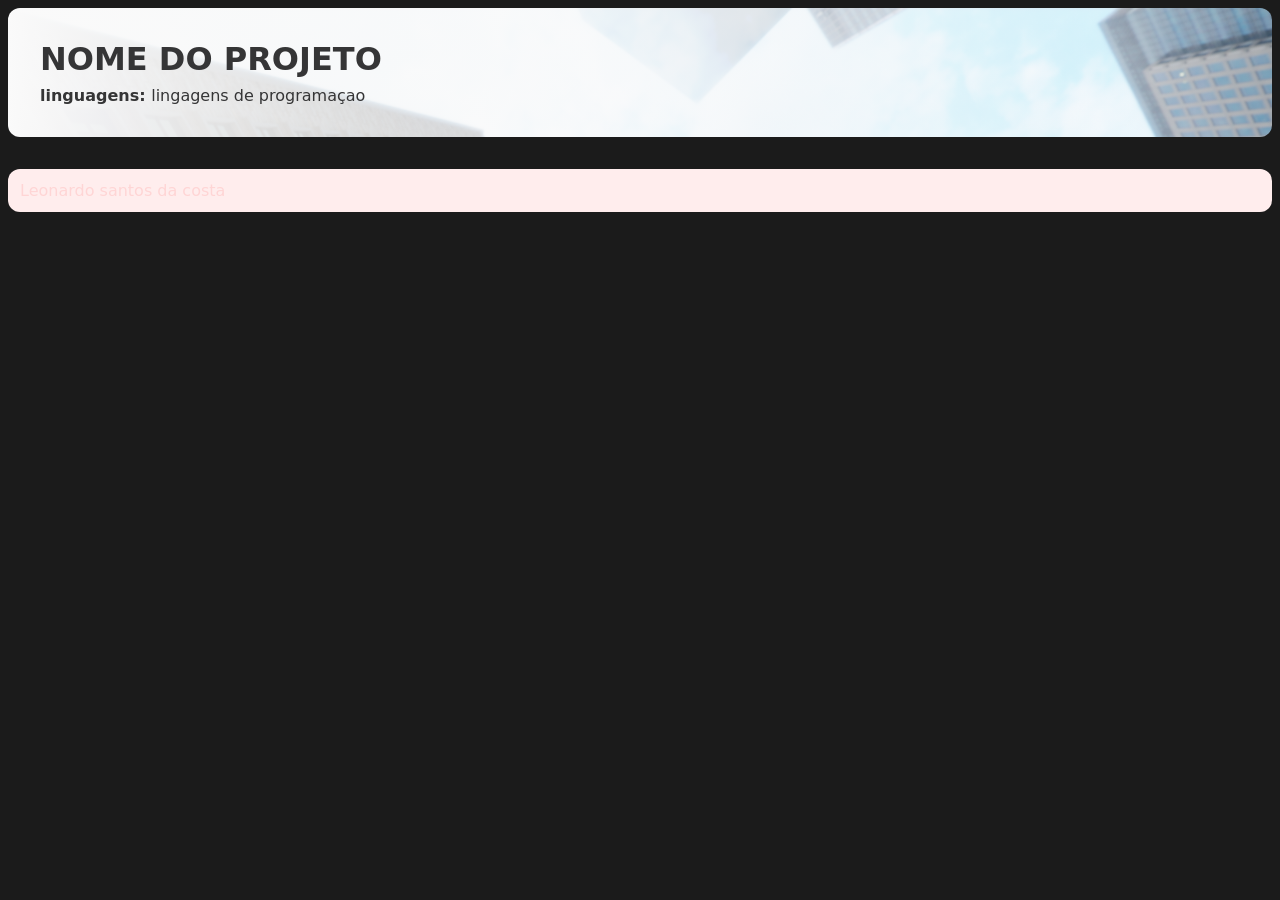
==== projeto.html @ 8695b58a "prepsraçao para automatizar os projetos" ====
<!DOCTYPE html>
<html lang="pt-br">
    <head>
        <meta charset="UTF-8">
        <title >Portifolio</title>
        <meta name="viewport" content="width=device-width,initial-scale=1.0"> 
        <link 
            rel="stylesheet"
            href="./style.css"
        />
    </head>

    <body class="bg">
            <!-- cabecalho -->
        <header>
            <div>
                <h1>NOME DO PROJETO</h1>
            
                    <p><span class="imp">linguagens: </span>lingagens de programaçao</p>
            </div>
        </header>

    <!-- rodape -->
        <footer class="conteiner">
            <p>Leonardo santos da costa</p>
        </footer>
    </body>
---- style.css ----
.bg{
    display: flexbox;
    align-items: center;
    background-color: rgb(27, 27, 27);
    padding: 8px;
    font-family: 'inter', system-ui, sans-serif;
    
    
}

*{
    margin: 0;
    padding: 0;
    box-sizing: border-box;
}

.imp {
    font-weight: bold;
}
.conteiner1 {
    gap: 32px;
    color: #ffd5d5;
    border-radius: 12px;
    margin-bottom: 32px;
    justify-content: center;
    background-color: rgb(168, 56, 56);
    padding: 12px;    
}
.conteiner {
    gap: 32px;
    color: #ffd5d5;
    border-radius: 12px;
    margin-bottom: 32px;
    justify-content: center;
    background-color: rgb(255, 237, 237);
    padding: 12px;    
}

.conteiner button{
    background-color: #eb2525;
    border-style: none;
    padding: 12px;
    border-top-right-radius: 12px;
    border-bottom-right-radius: 12px;
}
.conteiner div {
    margin-top: 8px;
}
.sect {
    display: flex;

}
.sect button {
    color:rgb(255, 237, 237);
    min-height: 48px;
    max-height: 48px;

}
.pill {
    padding: 12px;
    max-width: fit-content;
    max-height: 48px;
    background-color: rgb(168, 56, 56) ;
    border-top-left-radius: 12px;
    border-bottom-left-radius: 12px;
}

.alert {
    border-left: 8px solid rgb(255, 191, 17);
    padding-left: 8px;
    border-radius: 12px;
    color: rgb(122, 92, 67);
    background-color: rgb(253, 235, 71);
    font-weight: bold;
}
.alert p {
    padding: 8px;
    max-height: fit-content;
    border-radius: 12px;
}

.title {
    border-left: 8px solid #b41a1a;
    border-right: 8px solid #b41a1a;
    padding-left: 8px;
    border-radius: 12px;
    color: #ffe8e8;
    background-color: rgb(255, 46, 46);
    font-weight: bold;
}
.title p {
    padding: 8px;
    max-height: fit-content;
    border-radius: 12px;
}


.projetos p {
    align-self: bottom;
    padding: 5px;
    background-color:rgb(255, 211, 211);
    border-bottom-left-radius: 12px;
    border-bottom-right-radius: 12px;
    max-width: 180px;
}
.projetos h3 {
    text-align: center;
    font-size: 16px;
    font-weight: bold;
    padding: 8px; 
    background-color: rgb(255, 211, 211);
}

.projetos section {
    min-width: 140px;
    min-height: 140px;
    background-image: linear-gradient(rgb(240, 146, 83),rgb(255, 0, 0));
    border-top-left-radius: 12px;
    border-top-right-radius: 12px;
}
.skills {
    margin: 0 auto 32px auto;
    color: #eb2525;
    background-color: rgb(255, 237, 237);
    border-radius: 12px;
    padding: 12px;
}

.skills ul {
    list-style-type: none;
    display: flex;
    flex-wrap: wrap;
    gap: 8px;
    padding-top: 10px;
}

.skills ul li {
    background-color: rgb(255, 211, 211);
    padding: 8px 12px;
    border-radius: 999px;
}

.projetos {
    color: #eb2525;
    display: flex;
    flex-wrap: wrap;
    margin: 0 auto 32px auto;
    background-color: rgb(255, 237, 237);
    padding: 12px;
    border-radius: 12px;
    gap: 12px;
    justify-content:space-evenly;
    align-items: space-evenly;
}
.projetos div{
    min-width: 140px;
    min-height: 140px;
    border-radius: 12px;
}

.imgp {
    max-width: 140px;
    max-height: 140px;
    display: flex;
    border-top-left-radius: 12px;
    border-top-right-radius: 12px;
}



header{
    color: rgb(53, 53, 54); 
    align-items: center;
    gap: 32px;
    display:flex;
    flex-wrap: wrap;
    border-radius: 12px;
    margin: 0 auto 32px auto;
    background-image: linear-gradient(to left, rgba(210, 218, 255, 0),30%, rgb(250, 250, 250)), url(src/predios.png);
    background-size: cover;
    padding: 32px;
    
}

header h1 {
    margin-bottom: -4px;
}

header p {
    padding-top: 12px;
}



.imgPerfil {
    border: 5px solid;
    border-color: #eb2525;
 
    width: 140px;
    height: 140px;
    border-radius: 50%;
    
}
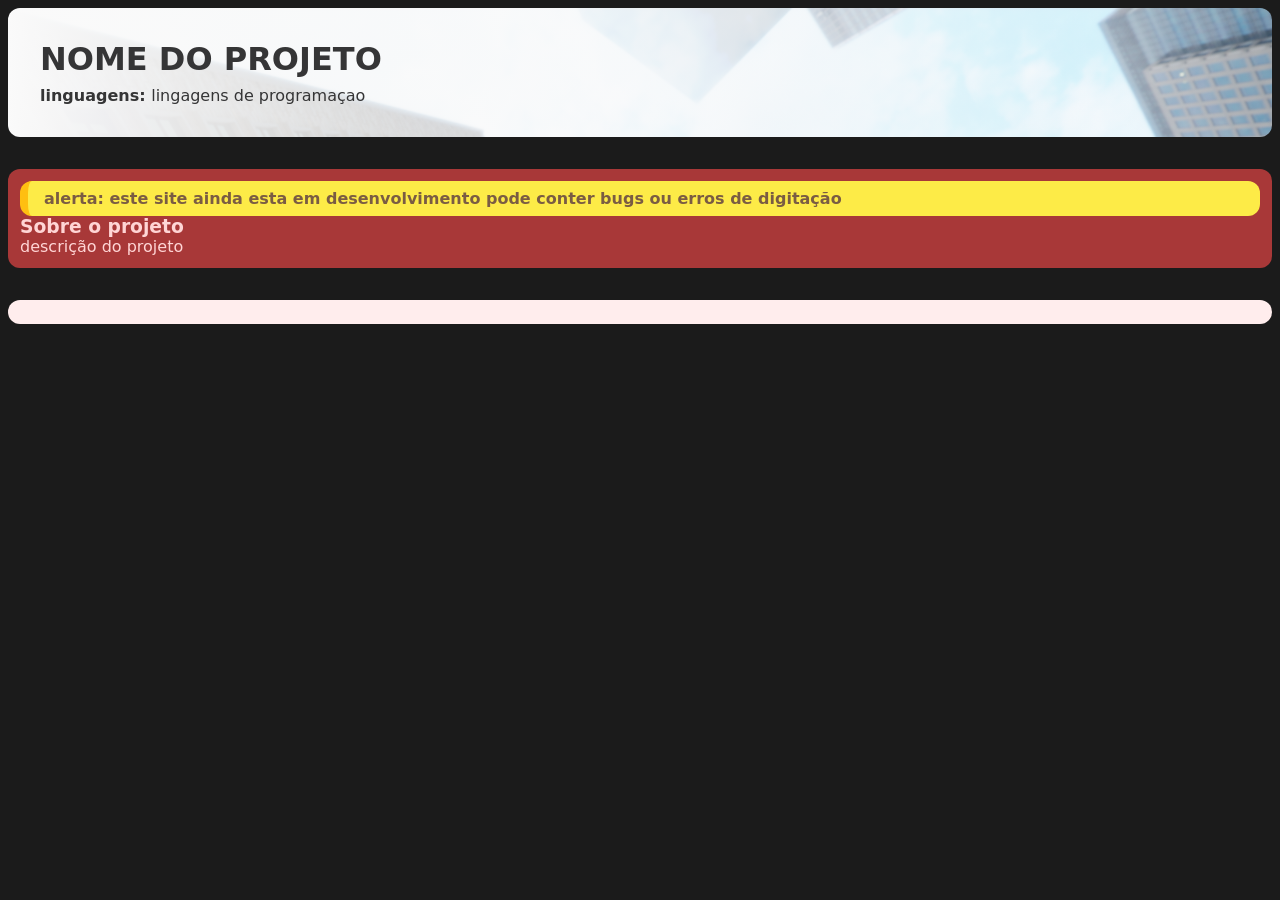
==== commit 5f42e99b: "projetos json e alteraçao de dados" ====
--- a/projeto.html
+++ b/projeto.html
@@ -11,7 +11,7 @@
     </head>
 
     <body class="bg">
-            <!-- cabecalho -->
+    <!-- cabecalho -->
         <header>
             <div>
                 <h1>NOME DO PROJETO</h1>
@@ -20,8 +20,17 @@
             </div>
         </header>
 
+        <section class="conteiner1">
+            <div class="alert"><p>alerta: este site ainda esta em desenvolvimento pode conter bugs ou erros de digitação</p></div>
+                <div>
+                    <h3>Sobre o projeto</h3>
+                    <p>descrição do projeto</p>
+                </div>
+        </section>
+
+
     <!-- rodape -->
         <footer class="conteiner">
-            <p>Leonardo santos da costa</p>
+            
         </footer>
     </body>
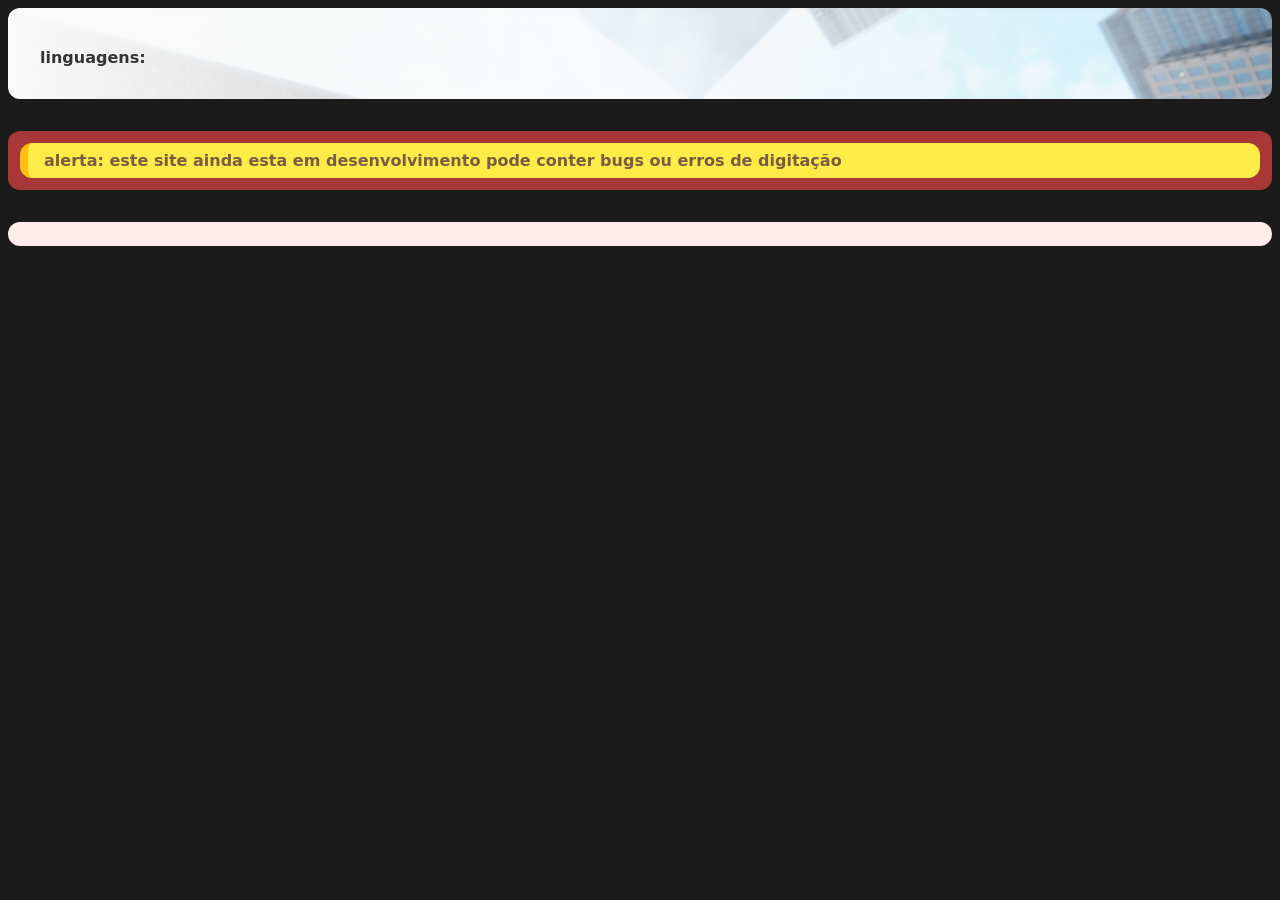
==== commit a0288f25: "alteraçoes e finalizaçao" ====
--- a/projeto.html
+++ b/projeto.html
@@ -10,21 +10,20 @@
         />
     </head>
 
-    <body class="bg">
+    <body class="bg" id="detalhe-projeto">
     <!-- cabecalho -->
         <header>
             <div>
-                <h1>NOME DO PROJETO</h1>
+                <h1 id="nome-projeto"></h1>
             
-                    <p><span class="imp">linguagens: </span>lingagens de programaçao</p>
+                    <p><span class="imp" >linguagens: </span><span id="linguagens"></span></p>
             </div>
         </header>
 
         <section class="conteiner1">
             <div class="alert"><p>alerta: este site ainda esta em desenvolvimento pode conter bugs ou erros de digitação</p></div>
                 <div>
-                    <h3>Sobre o projeto</h3>
-                    <p>descrição do projeto</p>
+                    <p id="desc-projeto"></p>
                 </div>
         </section>
 
@@ -33,4 +32,6 @@
         <footer class="conteiner">
             
         </footer>
-    </body>+    </body>
+    <script src="./script.js"></script>
+</html>
--- a/style.css
+++ b/style.css
@@ -16,6 +16,25 @@
     box-sizing: border-box;
 }
 
+.menu {
+    display: flex;
+    justify-content: start;   
+    border-radius: 12px;
+    margin-bottom: 32px;
+    margin-top: 0%;
+}
+
+.menu a {
+    color: white; 
+    margin-right: 15px; 
+    background: #b41a1a;
+    padding: 10px;
+    border-radius: 2px;
+    border-bottom-left-radius: 8px;
+    border-bottom-right-radius: 8px;
+    text-decoration: none;
+}
+
 .imp {
     font-weight: bold;
 }
@@ -36,6 +55,11 @@
     justify-content: center;
     background-color: rgb(255, 237, 237);
     padding: 12px;    
+}
+
+.container a{
+    text-decoration: none;
+    color: #460707;
 }
 
 .conteiner button{
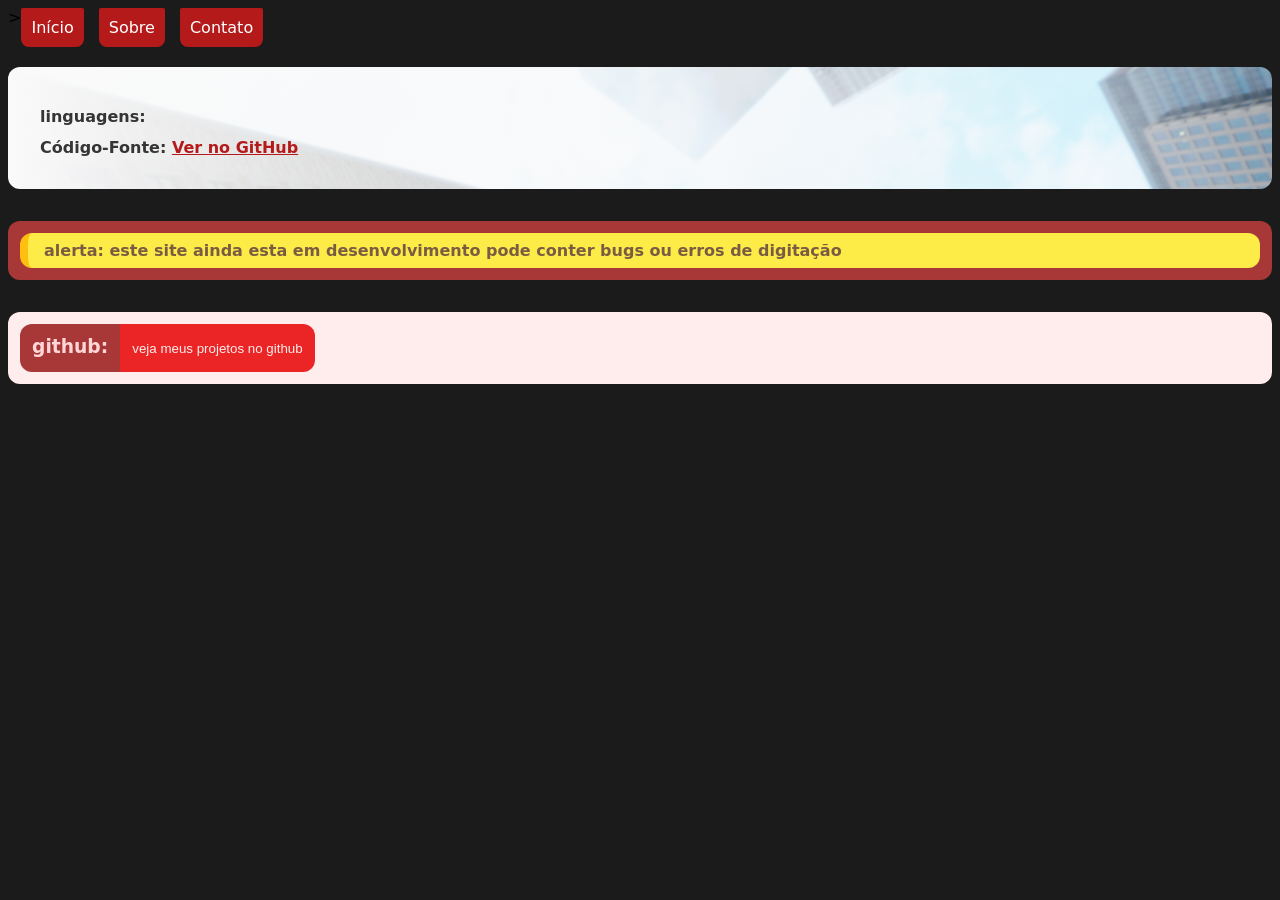
==== commit 89eb45fa: "alteraçoes basicas no site, adicionado rodape e alterado o estilo do menu, adicionado mais informaço" ====
--- a/projeto.html
+++ b/projeto.html
@@ -11,12 +11,19 @@
     </head>
 
     <body class="bg" id="detalhe-projeto">
-    <!-- cabecalho -->
+        <!-- menu -->
+        <nav style="margin-bottom: 20px;" class="menu"> >
+                <a href="index.html" style="color: white; margin-right: 15px; background: #b41a1a; ">Início</a>
+                <a href="sobre.html" style="color: white; margin-right: 15px;">Sobre</a>
+                <a href="contato.html" style="color: white;">Contato</a>
+        </nav>
+        <!-- cabecalho -->
         <header>
             <div>
                 <h1 id="nome-projeto"></h1>
             
                     <p><span class="imp" >linguagens: </span><span id="linguagens"></span></p>
+                    <p><span class="imp">Código-Fonte: </span><a id="link-repositorio" href="#" target="_blank" style="color: #b41a1a; font-weight: bold;">Ver no GitHub</a></p>
             </div>
         </header>
 
@@ -29,8 +36,16 @@
 
 
     <!-- rodape -->
-        <footer class="conteiner">
-            
+        <!-- rodape -->
+        <footer>
+            <div class="conteiner">
+                <section class="sect">
+                    <h3 class="pill">github: </h3>
+                    <a href="https://github.com/LionArtCodingStudio" target="_blank">
+                        <button>veja meus projetos no github </button>
+                    </a>
+                </section>
+            </div>
         </footer>
     </body>
     <script src="./script.js"></script>
